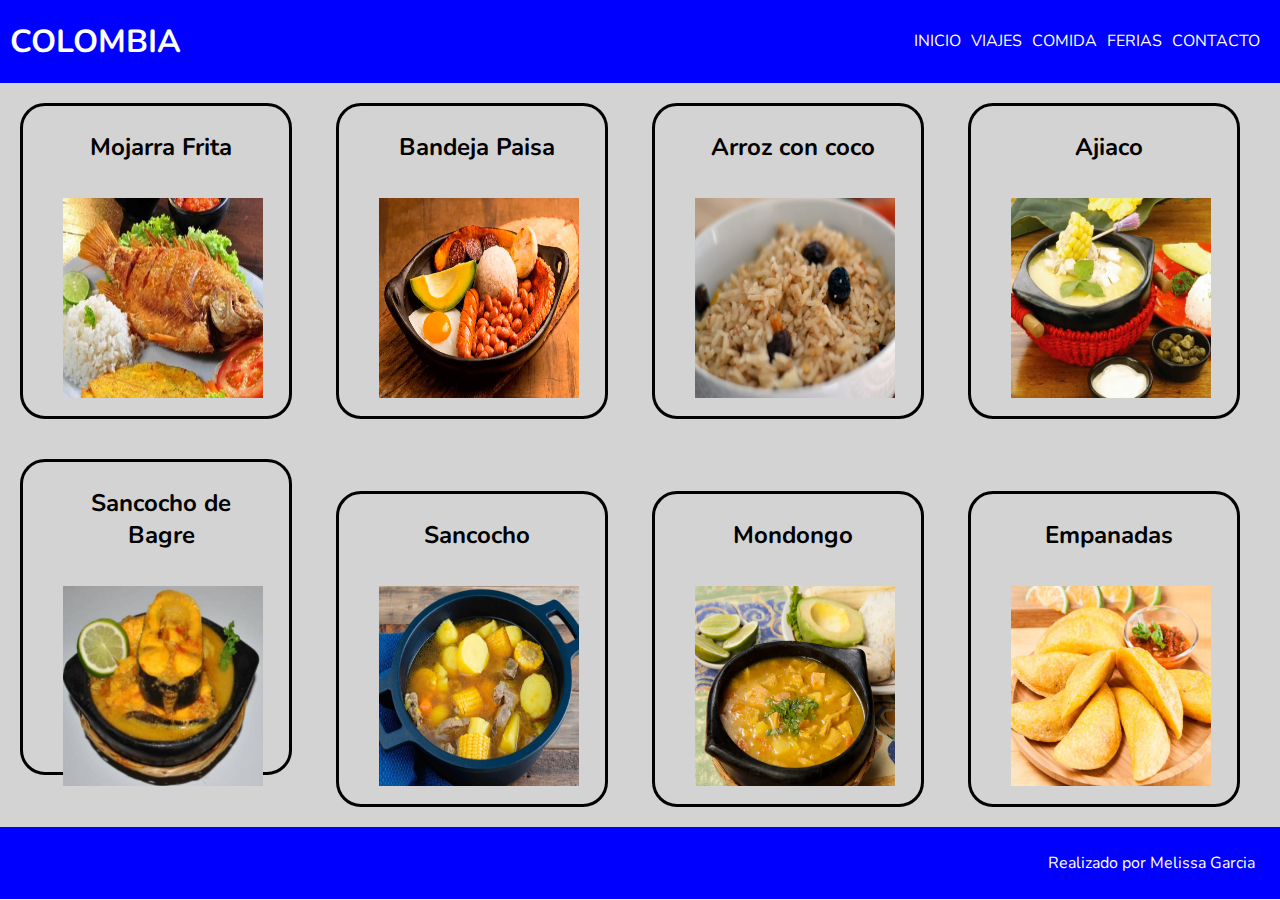
==== html/comida.html @ 65971d8f "Primera Entrega" ====
<!DOCTYPE html>
<html lang="en">
  <head>
    <title>Colombia</title>
    <link rel="stylesheet" href="../style.css" />
    <link rel="preconnect" href="https://fonts.googleapis.com" />
    <link rel="preconnect" href="https://fonts.gstatic.com" crossorigin />
    <link
      href="https://fonts.googleapis.com/css2?family=Nunito:wght@300&display=swap"
      rel="stylesheet"/>
  </head>
  <body>
    <header>
      <h1 class="titulo">COLOMBIA</h1>

      <nav class="navegador">
        <ul>
          <li><a href="../index.html">Inicio</a></li>
          <li><a href="viajes.html">Viajes</a></li>
          <li><a href="comida.html">Comida</a></li>
          <li><a href="Ferias.html">Ferias</a></li>
          <li><a href="Contacto.html">Contacto</a></li>
        </ul>
      </nav>
    </header>

    <main class="cards">
      <section class="card">
        <h2 class="card__titulo">Mojarra Frita</h2>
        <img class="card__imagen" src="../img/MojarraFrita.PNG" alt="" />
      </section>

      <section class="card">
        <h2 class="card__titulo">Bandeja Paisa</h2>
        <img class="card__imagen" src="../img/bandejapaisa.png" alt="" />
      </section>

      <section class="card">
        <h2 class="card__titulo">Arroz con coco</h2>
        <img class="card__imagen" src="../img/Arrozconcoco.PNG" alt="" />
      </section>

      <section class="card">
        <h2 class="card__titulo">Ajiaco</h2>
        <img class="card__imagen" src="../img/Ajiaco.PNG" alt="" />
      </section>

      <section class="card">
        <h2 class="card__titulo">Sancocho de Bagre</h2>
        <img class="card__imagen" src="../img/SancochodeBagre.PNG" alt="" />
      </section>

      <section class="card">
        <h2 class="card__titulo">Sancocho</h2>
        <img class="card__imagen" src="../img/Sancocho.PNG" alt="" />
      </section>

      <section class="card">
        <h2 class="card__titulo">Mondongo</h2>
        <img class="card__imagen" src="../img/Mondongo.PNG" alt="" />
      </section>

      <section class="card">
        <h2 class="card__titulo">Empanadas</h2>
        <img class="card__imagen" src="../img/Empanadas.PNG" alt="" />
      </section>

    </main>

    <footer class="piedepag">
      <p>Realizado por Melissa Garcia</p>
    </footer>
  </body>
</html>
---- style.css ----
* {
  padding: 0;
  margin: 0;
}

html {
  font-family: "Nunito", sans-serif;
}

header {
  color: white;
  background-color: blue;
  padding: 20px 10px 20px 10px;
}

header a {
  color: white;
  text-decoration: none;
  text-transform: uppercase;
  font-size: 16px;
}

header a:hover,
.card:hover {
  box-shadow: 5px 5px 5px black;
}

.titulo,
ul {
  display: inline;
}

.navegador {
  float: right;
  margin-top: 10px;
}

li {
  float: left;
  list-style: none;
  text-align: center;
  margin-right: 10px;
}

.intro {
  background-image: url(./img/Colombia.PNG);
  background-repeat: no-repeat;
  background-position: center;
  background-color: silver;
  background-size: cover;
  height: 500px;
  position: relative;
}

.intro__box {
  border: black 3px solid;
  text-align: center;
  padding: 20px;
  width: 30%;
  position: absolute;
  top: 30%;
  left: 35%;
  color: black;
  font-weight: bold;
  box-shadow: 5px 5px 5px black;
}

.intro__box p {
  font-size: 18px;
}

.piedepag {
  background-color: blue;
  padding: 25px;
  text-align: right;
  color: white;
}

.cards {
  background-color: lightgray;
}

.card {
  border: 3px black solid;
  width: 20%;
  height: 300px;
  display: inline-block;
  margin: 20px;
  padding: 5px;
  border-radius: 25px;
}

.card__imagen {
  width: 200px;
  height: 200px;
  margin: 35px;
}

.card__titulo {
  margin: 20px 20px 0px 30px;
  text-align: center;
}

#frame__videoferias {
  background-color: lightgrey;
}

#videoferias {
  width: 560px;
  height: 315px;
  margin: 0 auto;
  display: -webkit-box;
  padding: 20px;
}

#contacto {
  background-color: lightgray;
}

#formulario {
  background-color: gray;
  border: 3px solid black;
  border-radius: 10px;
  display: inline-block;
  margin: 50px;
  margin-left: 150px;
  padding: 50px;
}

#map {
  float: right;
  margin: 61px;
  margin-right: 100px;
}
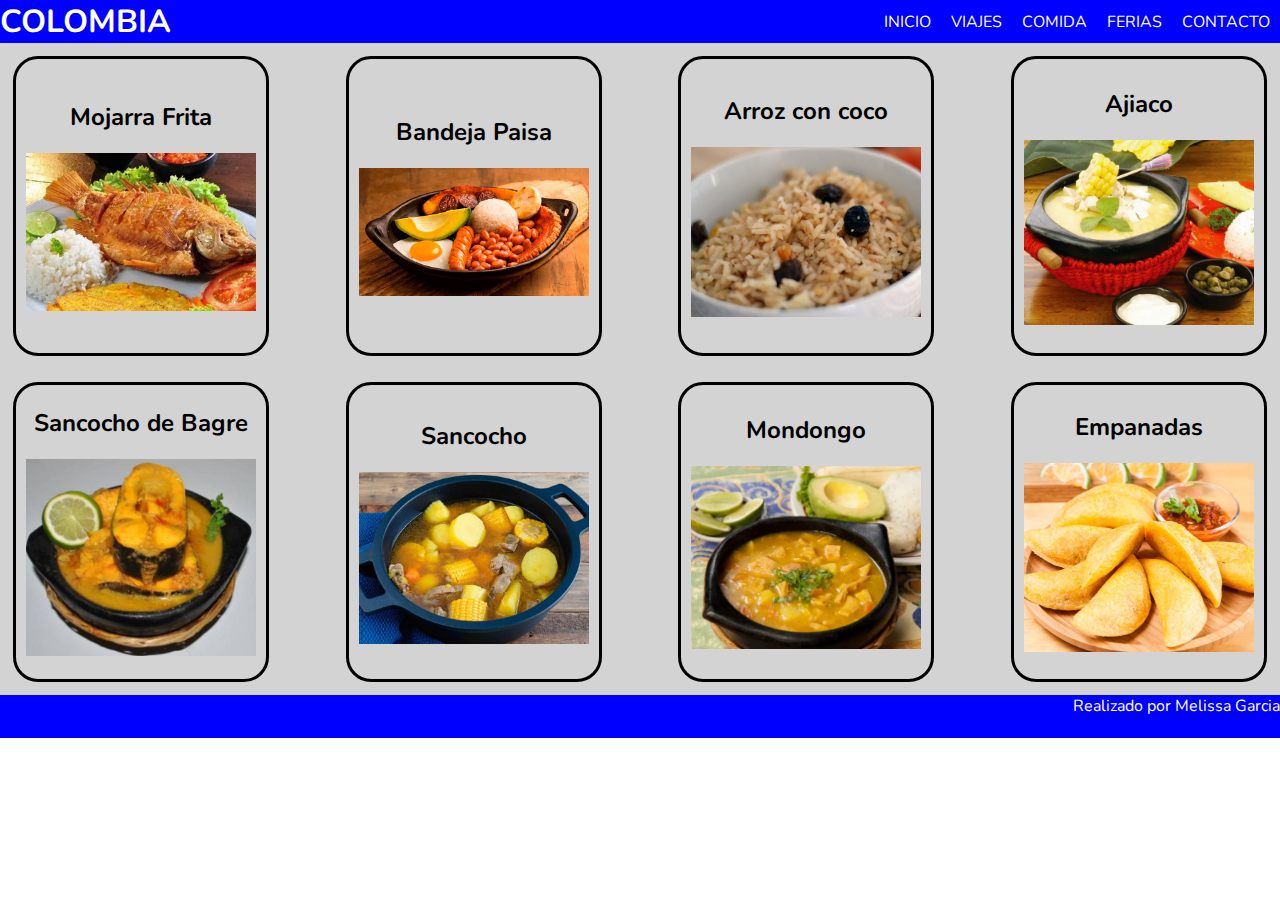
==== commit c558912c: "Flex-Grid-Responsive" ====
--- a/html/comida.html
+++ b/html/comida.html
@@ -10,6 +10,7 @@
       rel="stylesheet"/>
   </head>
   <body>
+    <div class="container__card">
     <header>
       <h1 class="titulo">COLOMBIA</h1>
 
@@ -70,5 +71,6 @@
     <footer class="piedepag">
       <p>Realizado por Melissa Garcia</p>
     </footer>
+    <div class="container__card">
   </body>
 </html>
--- a/style.css
+++ b/style.css
@@ -1,16 +1,80 @@
 * {
   padding: 0;
   margin: 0;
+  box-sizing: border-box;
 }
 
 html {
   font-family: "Nunito", sans-serif;
+}
+
+.container {
+  display: grid;
+  grid-template-rows: 1fr 15fr 1fr;
+  grid-template-areas: 
+  "header"
+  "intro"
+  "footer";
+}
+
+.container__card {
+  display: grid;
+  grid-template-rows: 1fr 15fr 1fr;
+  grid-template-areas: 
+  "header"
+  "cards"
+  "footer";
+}
+
+.container__card__video {
+  display: grid;
+  grid-template-rows: 1fr 10fr 15fr 1fr;
+  grid-template-areas: 
+  "header"
+  "video"
+  "cards"
+  "footer";
+}
+
+.container__contacto {
+  display: grid;
+  grid-template-rows: 1fr 5fr 1fr;
+    grid-template-areas: 
+  "header"
+  "contacto"
+  "footer";
+}
+
+header {
+ grid-area: header;
+ display: flex;
+ justify-content: space-between;
+ align-items: center;
+}
+.titulo {
+  grid-area: titulo;
+}
+.navegador {
+  grid-area: navegador;
+}
+.intro {
+  grid-area: intro;
+}
+
+.cards {
+  grid-area: cards;
+  display: flex;
+  flex-flow: row wrap;
+  justify-content: space-between;
+  }
+
+.piedepag { 
+  grid-area: footer;
 }
 
 header {
   color: white;
   background-color: blue;
-  padding: 20px 10px 20px 10px;
 }
 
 header a {
@@ -25,21 +89,15 @@
   box-shadow: 5px 5px 5px black;
 }
 
-.titulo,
-ul {
-  display: inline;
-}
-
-.navegador {
-  float: right;
-  margin-top: 10px;
-}
+ ul {
+  display: flex;
+  flex-flow: row wrap;
+  justify-content: flex-end;
+ }
 
 li {
-  float: left;
   list-style: none;
-  text-align: center;
-  margin-right: 10px;
+  margin: 10px;
 }
 
 .intro {
@@ -48,18 +106,16 @@
   background-position: center;
   background-color: silver;
   background-size: cover;
-  height: 500px;
-  position: relative;
-}
+  height: 100%;
+  display: flex;
+  justify-content: center;
+  align-items: center;
+ }
 
 .intro__box {
   border: black 3px solid;
   text-align: center;
-  padding: 20px;
-  width: 30%;
-  position: absolute;
-  top: 30%;
-  left: 35%;
+  width: 40%;
   color: black;
   font-weight: bold;
   box-shadow: 5px 5px 5px black;
@@ -71,9 +127,9 @@
 
 .piedepag {
   background-color: blue;
-  padding: 25px;
   text-align: right;
   color: white;
+  
 }
 
 .cards {
@@ -84,51 +140,138 @@
   border: 3px black solid;
   width: 20%;
   height: 300px;
-  display: inline-block;
-  margin: 20px;
-  padding: 5px;
   border-radius: 25px;
+  display: flex;
+  flex-direction: column;
+  justify-content: center;
+  align-items: center;
+  margin: 1%;
 }
 
 .card__imagen {
-  width: 200px;
-  height: 200px;
-  margin: 35px;
+  width: -webkit-fill-available;
+  margin: 4%;
+ 
 }
 
 .card__titulo {
-  margin: 20px 20px 0px 30px;
+  margin: 10px;
   text-align: center;
-}
+  }
 
 #frame__videoferias {
   background-color: lightgrey;
+  grid-area: video;
+  display: flex;
+  justify-content: center;
+  align-items: center;
 }
 
 #videoferias {
   width: 560px;
   height: 315px;
-  margin: 0 auto;
-  display: -webkit-box;
-  padding: 20px;
-}
+  }
 
 #contacto {
   background-color: lightgray;
+  grid-area: contacto;
+  display: flex;
+  align-items: center;
+  justify-content: space-evenly;
+
 }
 
 #formulario {
   background-color: gray;
   border: 3px solid black;
   border-radius: 10px;
-  display: inline-block;
-  margin: 50px;
-  margin-left: 150px;
-  padding: 50px;
-}
-
-#map {
-  float: right;
-  margin: 61px;
-  margin-right: 100px;
-}
+  margin: 50px 0;
+  padding: 18px;
+ }
+
+ @media (max-width:1100px){
+  
+  #contacto {
+  flex-direction: column;
+  
+  }
+
+}
+
+ @media (max-width:630px){
+  
+  .intro__box {
+    width: 70%;
+  }
+
+  .cards{
+    justify-content: space-evenly;
+  }
+
+  .card {
+    width: 250px;
+}
+
+#videoferias {
+  width: 360px;
+  height: 315px;
+  }
+
+  .container__card__video {
+    grid-template-rows: 1fr 5fr 15fr 1fr;
+
+  }
+
+.mapa{
+  width: 340px;
+  height: 300px;
+}
+
+}
+
+@media (max-width:375px) {
+
+  .container {
+    grid-template-rows: 1fr 5fr 1fr;
+  }
+
+  .cards {
+    justify-content: center;
+    }
+
+  .card {
+    width: 75%;
+}
+
+.card__imagen {
+  width: inherit;
+ 
+}
+
+#videoferias {
+  width: 260px;
+  height: 315px;
+  }
+
+  .container__card__video {
+    grid-template-rows: 1fr 1fr 15fr 1fr;
+
+  }
+
+.piedepag{
+    display: flex;
+    align-items: center;
+    justify-content: center;
+}
+
+.mapa{
+  width: 280px;
+  height: 300px;
+}
+
+}
+
+
+
+
+
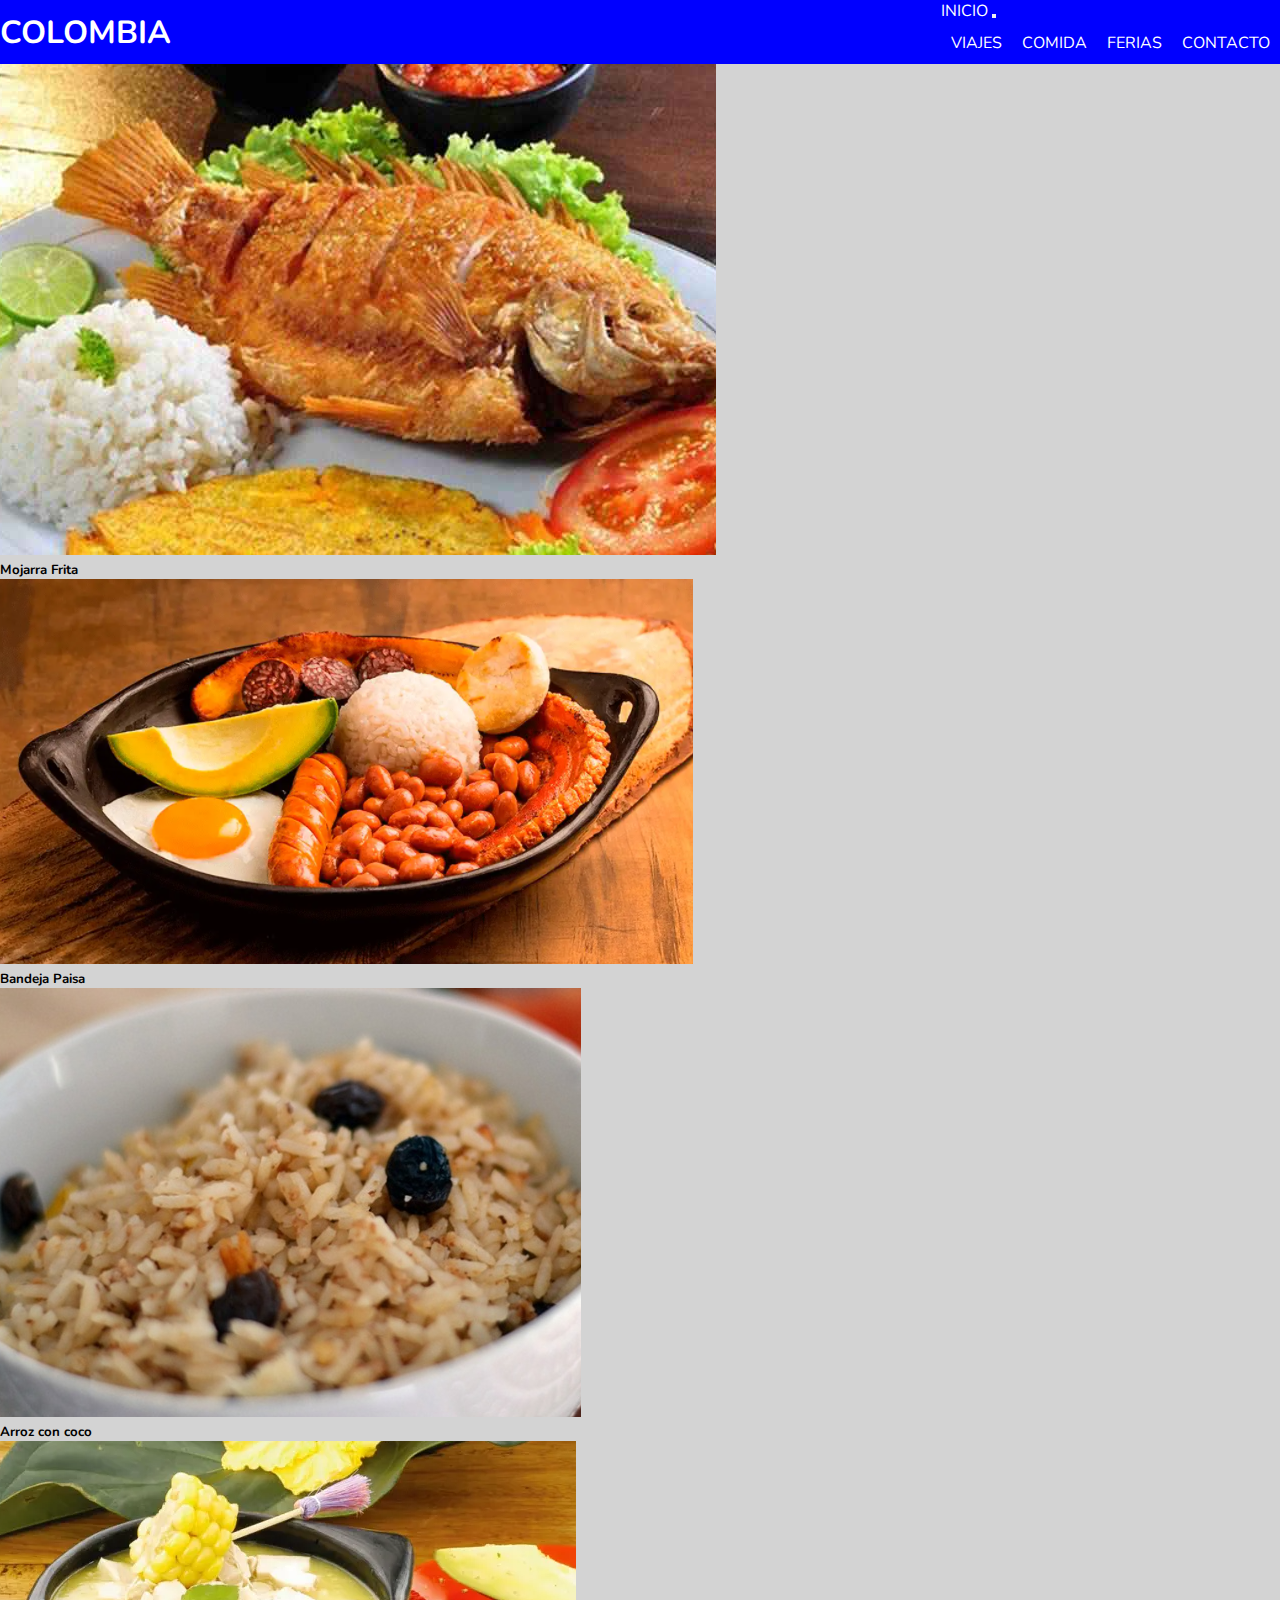
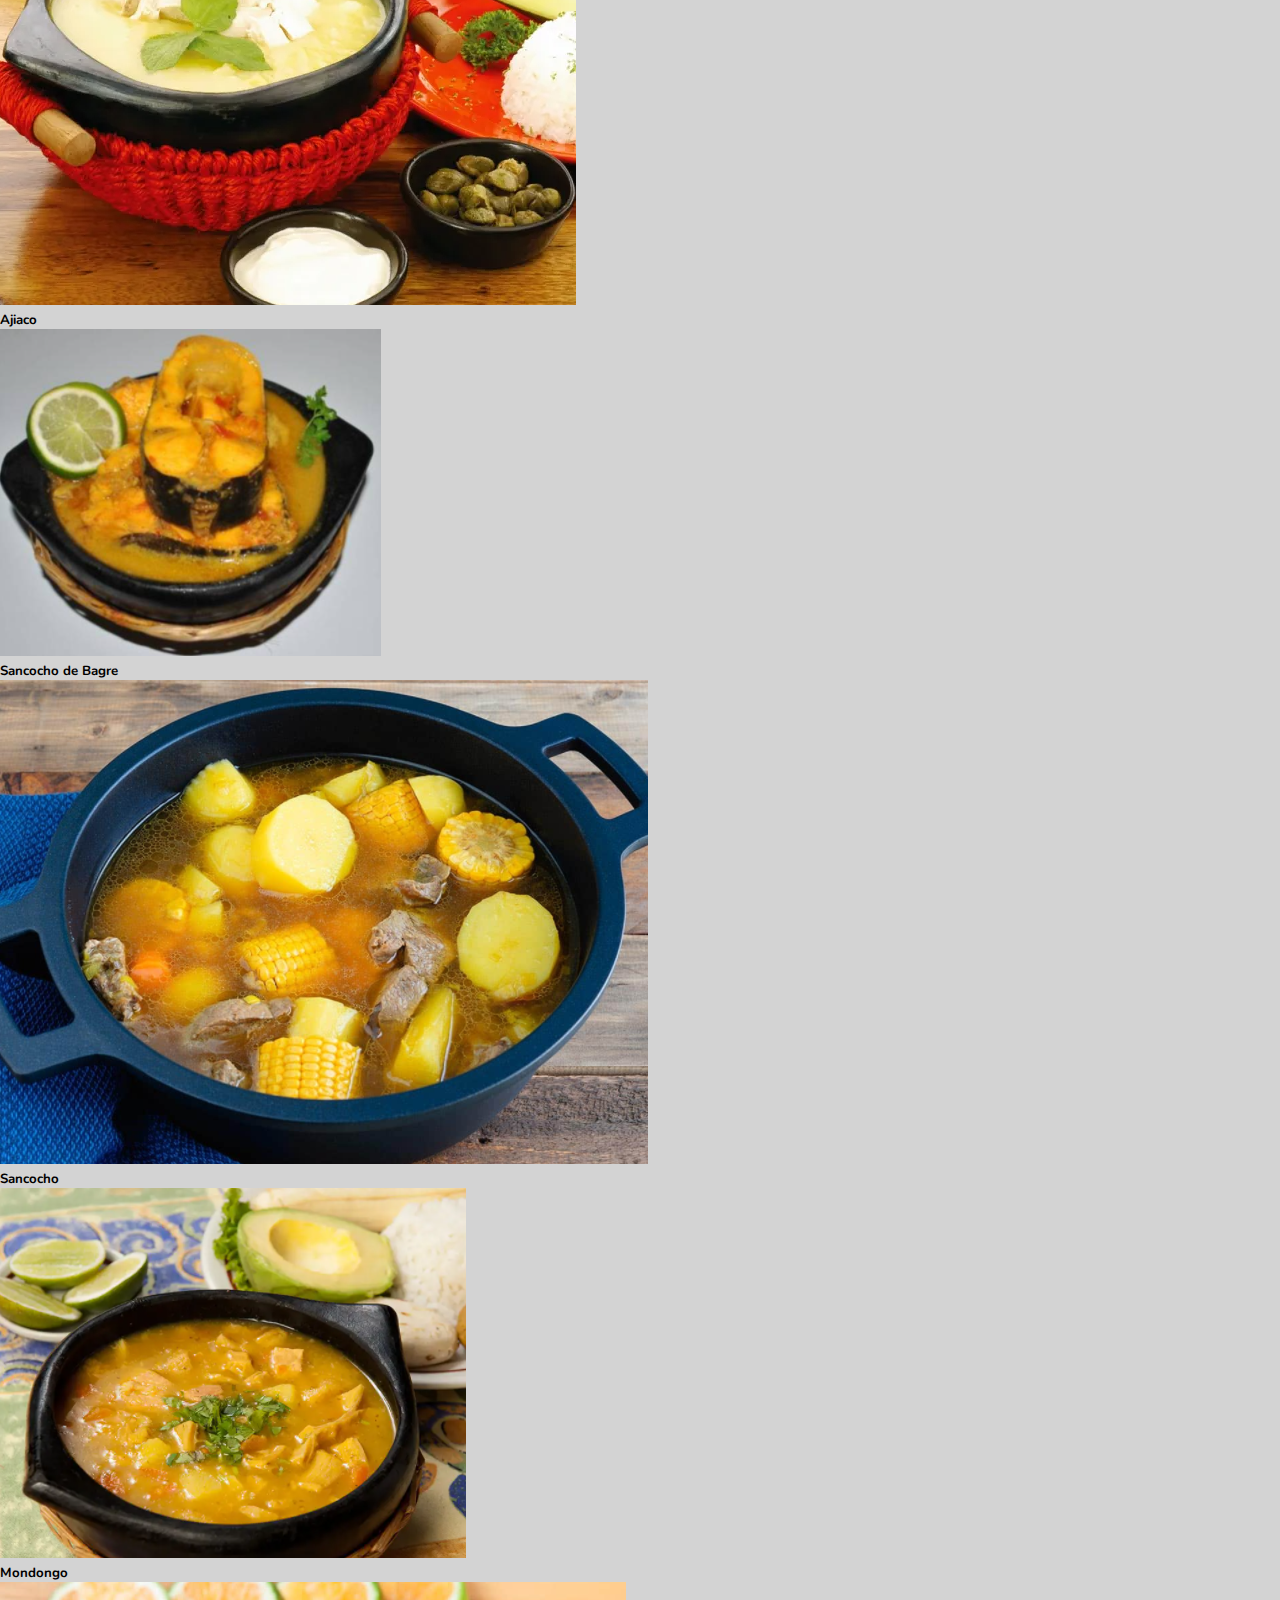
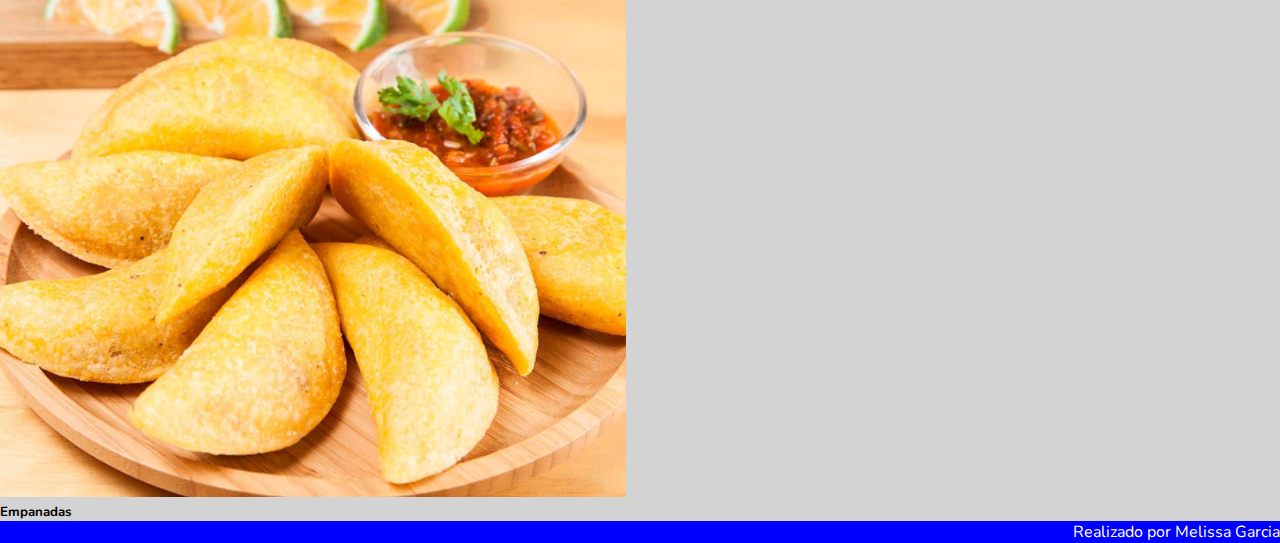
==== commit 8470b61d: "Bootstrap" ====
--- a/html/comida.html
+++ b/html/comida.html
@@ -8,13 +8,14 @@
     <link
       href="https://fonts.googleapis.com/css2?family=Nunito:wght@300&display=swap"
       rel="stylesheet"/>
+      <link href="https://cdn.jsdelivr.net/npm/bootstrap@5.1.3/dist/css/bootstrap.min.css" rel="stylesheet" integrity="sha384-1BmE4kWBq78iYhFldvKuhfTAU6auU8tT94WrHftjDbrCEXSU1oBoqyl2QvZ6jIW3" crossorigin="anonymous">
   </head>
   <body>
     <div class="container__card">
     <header>
-      <h1 class="titulo">COLOMBIA</h1>
+      <h1 class="titulo focus-in-expand">COLOMBIA</h1>
 
-      <nav class="navegador">
+      <!-- <nav class="navegador">
         <ul>
           <li><a href="../index.html">Inicio</a></li>
           <li><a href="viajes.html">Viajes</a></li>
@@ -22,55 +23,157 @@
           <li><a href="Ferias.html">Ferias</a></li>
           <li><a href="Contacto.html">Contacto</a></li>
         </ul>
-      </nav>
+      </nav> -->
+
+      <!-- Inicia Bootstrap NAV -->
+ 
+<nav class="navbar navbar-expand-lg navbar-dark" style="background-color: blue;">
+  <div class="container-fluid">
+    <a class="navbar-brand" href="../index.html">Inicio</a>
+    <button class="navbar-toggler" type="button" data-bs-toggle="collapse" data-bs-target="#navbarSupportedContent" aria-controls="navbarSupportedContent" aria-expanded="false" aria-label="Toggle navigation">
+      <span class="navbar-toggler-icon"></span>
+    </button>
+    <div class="collapse navbar-collapse" id="navbarSupportedContent">
+      <ul class="navbar-nav me-auto mb-2 mb-lg-0">
+        <li class="nav-item">
+          <a class="nav-link active" aria-current="page" href="viajes.html">Viajes</a>
+        </li>
+        <li class="nav-item">
+          <a class="nav-link active" href="comida.html">Comida</a>
+        </li>
+        <li class="nav-item">
+          <a class="nav-link active" href="Ferias.html">Ferias</a>
+        </li>
+        <li class="nav-item">
+          <a class="nav-link active" href="Contacto.html">Contacto</a>
+        </li>                
+    </div>
+  </div>
+</nav>      
+
+
+<!-- Finaliza Bootstrap NAV -->
     </header>
 
     <main class="cards">
-      <section class="card">
+      <!-- <section class="cardmg">
         <h2 class="card__titulo">Mojarra Frita</h2>
         <img class="card__imagen" src="../img/MojarraFrita.PNG" alt="" />
       </section>
 
-      <section class="card">
+      <section class="cardmg">
         <h2 class="card__titulo">Bandeja Paisa</h2>
         <img class="card__imagen" src="../img/bandejapaisa.png" alt="" />
       </section>
 
-      <section class="card">
+      <section class="cardmg">
         <h2 class="card__titulo">Arroz con coco</h2>
         <img class="card__imagen" src="../img/Arrozconcoco.PNG" alt="" />
       </section>
 
-      <section class="card">
+      <section class="cardmg">
         <h2 class="card__titulo">Ajiaco</h2>
         <img class="card__imagen" src="../img/Ajiaco.PNG" alt="" />
       </section>
 
-      <section class="card">
+      <section class="cardmg">
         <h2 class="card__titulo">Sancocho de Bagre</h2>
         <img class="card__imagen" src="../img/SancochodeBagre.PNG" alt="" />
       </section>
 
-      <section class="card">
+      <section class="cardmg">
         <h2 class="card__titulo">Sancocho</h2>
         <img class="card__imagen" src="../img/Sancocho.PNG" alt="" />
       </section>
 
-      <section class="card">
+      <section class="cardmg">
         <h2 class="card__titulo">Mondongo</h2>
         <img class="card__imagen" src="../img/Mondongo.PNG" alt="" />
       </section>
 
-      <section class="card">
+      <section class="cardmg">
         <h2 class="card__titulo">Empanadas</h2>
         <img class="card__imagen" src="../img/Empanadas.PNG" alt="" />
-      </section>
+      </section> -->
 
+
+
+      <!-- Inicia cards con Bootstrap -->
+
+ <div class="row row-cols-1 row-cols-md-4 g-4">
+  <div class="col">
+    <div class="card h-100">
+      <img src="../img/MojarraFrita.PNG" class="card-img-top" alt="...">
+      <div class="card-body">
+        <h5 class="card-title">Mojarra Frita</h5>       
+      </div>
+    </div>
+  </div>
+  <div class="col">
+    <div class="card h-100">
+      <img src="../img/bandejapaisa.png" class="card-img-top" alt="...">
+      <div class="card-body">
+        <h5 class="card-title">Bandeja Paisa</h5>        
+      </div>
+    </div>
+  </div>
+  <div class="col">
+    <div class="card h-100">
+      <img src="../img/Arrozconcoco.PNG" class="card-img-top" alt="...">
+      <div class="card-body">
+        <h5 class="card-title">Arroz con coco</h5>        
+      </div>
+    </div>
+  </div>
+  <div class="col">
+    <div class="card h-100">
+      <img src="../img/Ajiaco.PNG" class="card-img-top" alt="...">
+      <div class="card-body">
+        <h5 class="card-title">Ajiaco</h5>        
+      </div>
+    </div>
+  </div>
+  <div class="col">
+    <div class="card h-100">
+      <img src="../img/SancochodeBagre.PNG" class="card-img-top" alt="...">
+      <div class="card-body">
+        <h5 class="card-title">Sancocho de Bagre</h5>       
+      </div>
+    </div>
+  </div>
+  <div class="col">
+    <div class="card h-100">
+      <img src="../img/Sancocho.PNG" class="card-img-top" alt="...">
+      <div class="card-body">
+        <h5 class="card-title">Sancocho</h5>        
+      </div>
+    </div>
+  </div>
+  <div class="col">
+    <div class="card h-100">
+      <img src="../img/Mondongo.PNG" class="card-img-top" alt="...">
+      <div class="card-body">
+        <h5 class="card-title">Mondongo</h5>        
+      </div>
+    </div>
+  </div>
+  <div class="col">
+    <div class="card h-100">
+      <img src="../img/Empanadas.PNG" class="card-img-top" alt="...">
+      <div class="card-body">
+        <h5 class="card-title">Empanadas</h5>        
+      </div>
+    </div>
+  </div>
+</div>
+<!-- Fin cards con Bootstrap -->
     </main>
 
     <footer class="piedepag">
       <p>Realizado por Melissa Garcia</p>
     </footer>
     <div class="container__card">
+      <script src="https://cdn.jsdelivr.net/npm/@popperjs/core@2.10.2/dist/umd/popper.min.js" integrity="sha384-7+zCNj/IqJ95wo16oMtfsKbZ9ccEh31eOz1HGyDuCQ6wgnyJNSYdrPa03rtR1zdB" crossorigin="anonymous"></script>
+      <script src="https://cdn.jsdelivr.net/npm/bootstrap@5.1.3/dist/js/bootstrap.min.js" integrity="sha384-QJHtvGhmr9XOIpI6YVutG+2QOK9T+ZnN4kzFN1RtK3zEFEIsxhlmWl5/YESvpZ13" crossorigin="anonymous"></script>
   </body>
 </html>
--- a/style.css
+++ b/style.css
@@ -8,37 +8,37 @@
   font-family: "Nunito", sans-serif;
 }
 
-.container {
+.containerMG {
   display: grid;
-  grid-template-rows: 1fr 15fr 1fr;
+  grid-template-rows: 1fr 6.5fr 1fr;
   grid-template-areas: 
   "header"
   "intro"
   "footer";
 }
 
-.container__card {
+/* .container__card {
   display: grid;
-  grid-template-rows: 1fr 15fr 1fr;
+  grid-template-rows: 1fr 6.5fr 1fr;
   grid-template-areas: 
   "header"
   "cards"
-  "footer";
-}
-
-.container__card__video {
+  "footer"; 
+}*/
+
+/* .container__card__video {
   display: grid;
-  grid-template-rows: 1fr 10fr 15fr 1fr;
+  grid-template-rows: 1fr 4fr 6.5fr 1fr;
   grid-template-areas: 
   "header"
   "video"
   "cards"
-  "footer";
-}
+  "footer"; 
+}*/
 
 .container__contacto {
   display: grid;
-  grid-template-rows: 1fr 5fr 1fr;
+  grid-template-rows: 1fr 6.5 1fr;
     grid-template-areas: 
   "header"
   "contacto"
@@ -51,15 +51,6 @@
  justify-content: space-between;
  align-items: center;
 }
-.titulo {
-  grid-area: titulo;
-}
-.navegador {
-  grid-area: navegador;
-}
-.intro {
-  grid-area: intro;
-}
 
 .cards {
   grid-area: cards;
@@ -84,9 +75,11 @@
   font-size: 16px;
 }
 
-header a:hover,
-.card:hover {
+header a:hover, .cardmg:hover {
   box-shadow: 5px 5px 5px black;
+  transform: scale(1.05);
+  cursor: pointer;
+  
 }
 
  ul {
@@ -136,7 +129,7 @@
   background-color: lightgray;
 }
 
-.card {
+.cardmg {
   border: 3px black solid;
   width: 20%;
   height: 300px;
@@ -208,7 +201,7 @@
     justify-content: space-evenly;
   }
 
-  .card {
+  .cardmg {
     width: 250px;
 }
 
@@ -227,11 +220,15 @@
   height: 300px;
 }
 
+.container__contacto {
+  grid-template-rows: 1fr 5fr 1fr;
+}
+
 }
 
 @media (max-width:375px) {
 
-  .container {
+  .containerMG {
     grid-template-rows: 1fr 5fr 1fr;
   }
 
@@ -239,7 +236,7 @@
     justify-content: center;
     }
 
-  .card {
+  .cardmg {
     width: 75%;
 }
 
@@ -269,9 +266,104 @@
   height: 300px;
 }
 
-}
-
-
-
-
-
+.container__contacto {
+  grid-template-rows: 1fr 5fr 1fr;
+}
+
+
+}
+
+.rotate-scale-up {
+	-webkit-animation: rotate-scale-up 2s linear both;
+	        animation: rotate-scale-up 2s linear both;
+}
+
+/* ----------------------------------------------
+ * Generated by Animista on 2022-4-15 20:45:39
+ * Licensed under FreeBSD License.
+ * See http://animista.net/license for more info. 
+ * w: http://animista.net, t: @cssanimista
+ * ---------------------------------------------- */
+
+/**
+ * ----------------------------------------
+ * animation rotate-scale-up
+ * ----------------------------------------
+ */
+ @-webkit-keyframes rotate-scale-up {
+  0% {
+    -webkit-transform: scale(1) rotateZ(0);
+            transform: scale(1) rotateZ(0);
+  }
+  50% {
+    -webkit-transform: scale(1.5) rotateZ(180deg);
+            transform: scale(1.5) rotateZ(180deg);
+  }
+  100% {
+    -webkit-transform: scale(1) rotateZ(360deg);
+            transform: scale(1) rotateZ(360deg);
+  }
+}
+@keyframes rotate-scale-up {
+  0% {
+    -webkit-transform: scale(1) rotateZ(0);
+            transform: scale(1) rotateZ(0);
+  }
+  50% {
+    -webkit-transform: scale(1.5) rotateZ(180deg);
+            transform: scale(1.5) rotateZ(180deg);
+  }
+  100% {
+    -webkit-transform: scale(1) rotateZ(360deg);
+            transform: scale(1) rotateZ(360deg);
+  }
+}
+
+.focus-in-expand {
+	-webkit-animation: focus-in-expand 0.8s cubic-bezier(0.250, 0.460, 0.450, 0.940) both;
+	        animation: focus-in-expand 0.8s cubic-bezier(0.250, 0.460, 0.450, 0.940) both;
+}
+
+/* ----------------------------------------------
+ * Generated by Animista on 2022-4-15 20:53:50
+ * Licensed under FreeBSD License.
+ * See http://animista.net/license for more info. 
+ * w: http://animista.net, t: @cssanimista
+ * ---------------------------------------------- */
+
+/**
+ * ----------------------------------------
+ * animation focus-in-expand
+ * ----------------------------------------
+ */
+ @-webkit-keyframes focus-in-expand {
+  0% {
+    letter-spacing: -0.5em;
+    -webkit-filter: blur(12px);
+            filter: blur(12px);
+    opacity: 0;
+  }
+  100% {
+    -webkit-filter: blur(0px);
+            filter: blur(0px);
+    opacity: 1;
+  }
+}
+@keyframes focus-in-expand {
+  0% {
+    letter-spacing: -0.5em;
+    -webkit-filter: blur(12px);
+            filter: blur(12px);
+    opacity: 0;
+  }
+  100% {
+    -webkit-filter: blur(0px);
+            filter: blur(0px);
+    opacity: 1;
+  }
+}
+
+
+
+
+
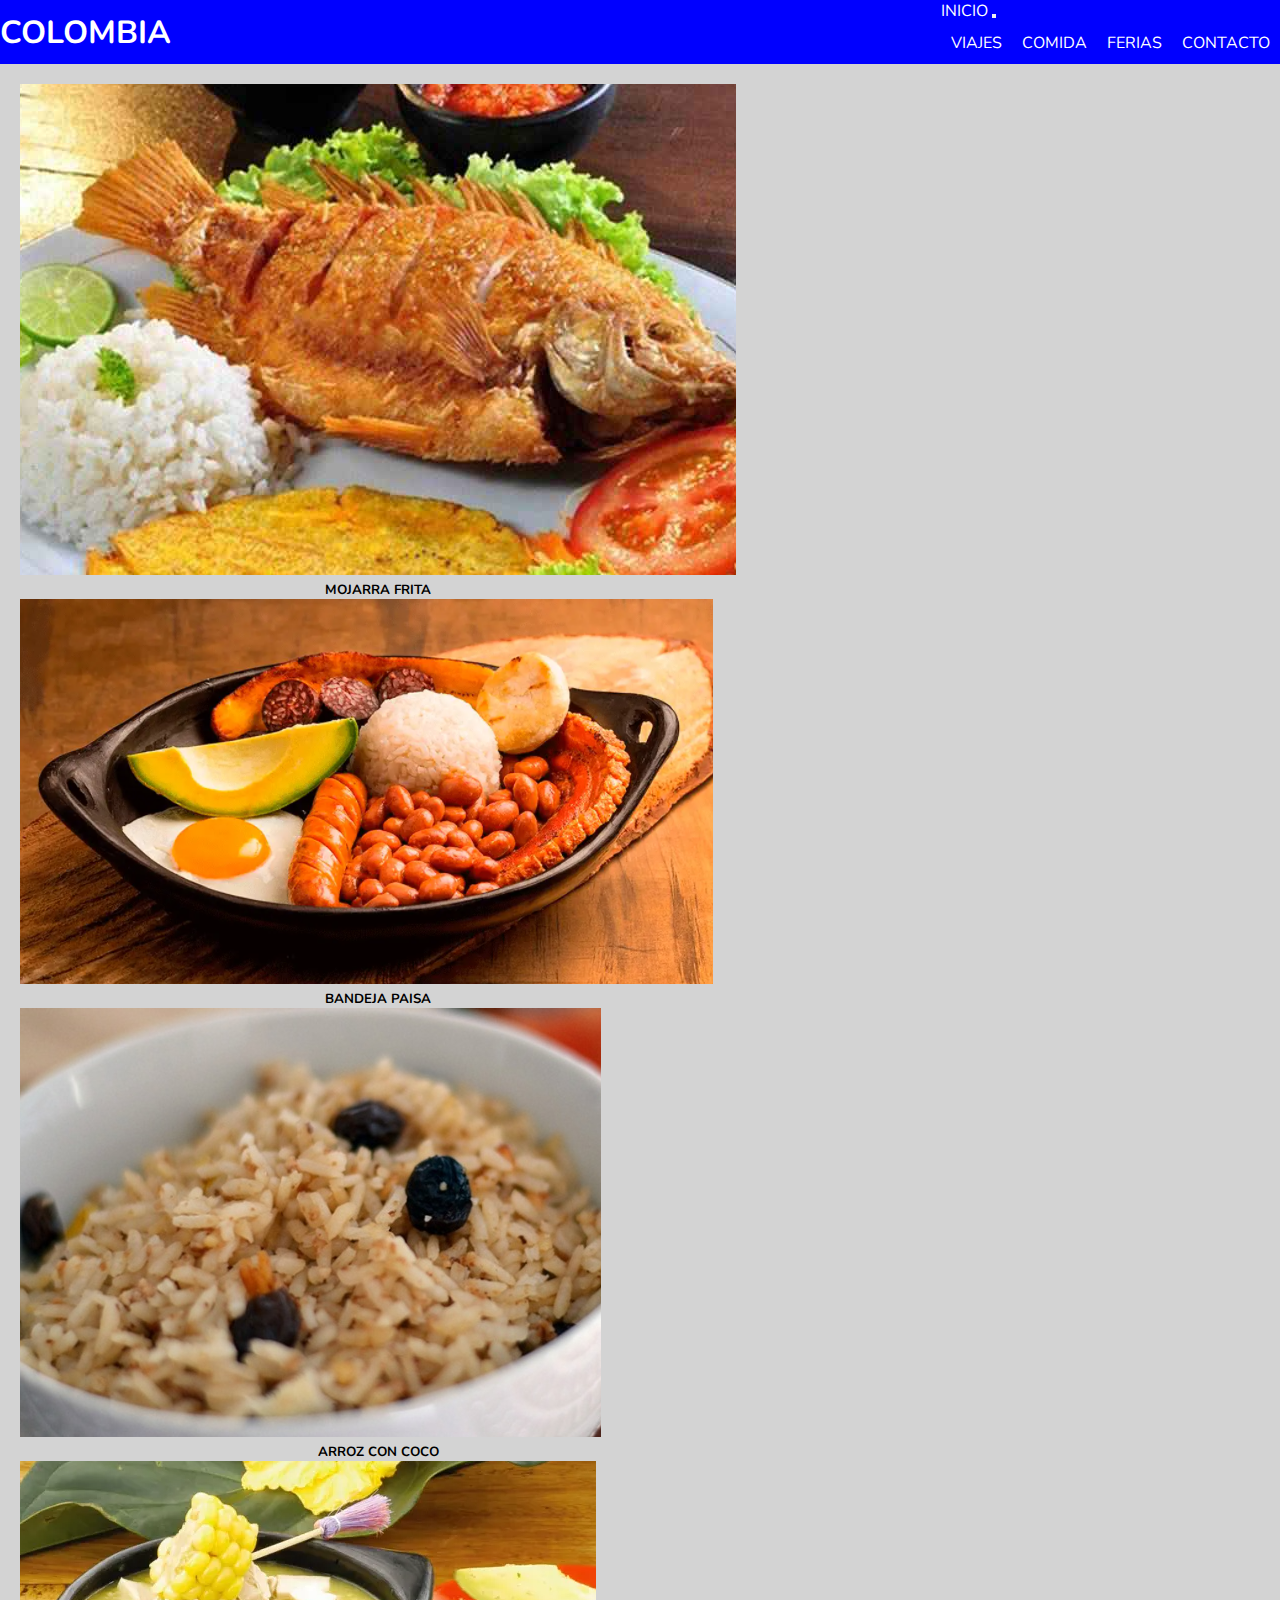
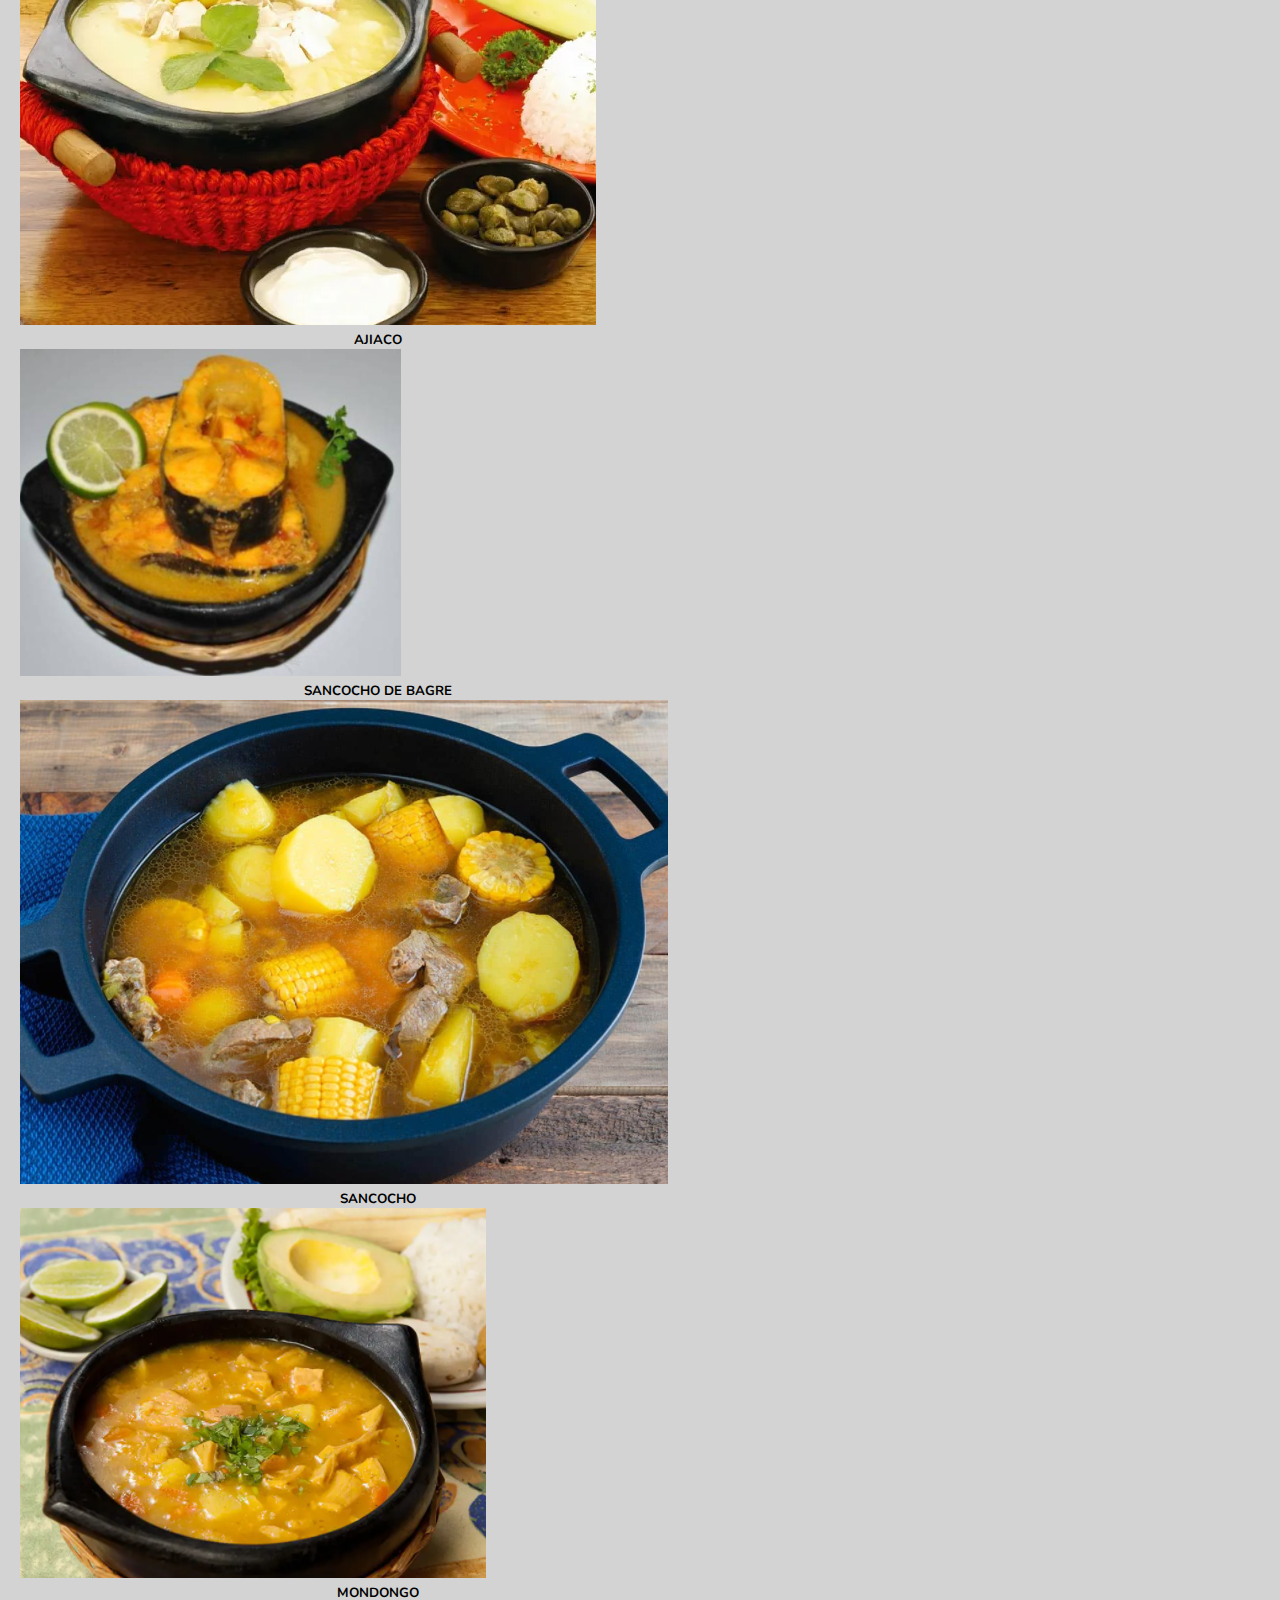
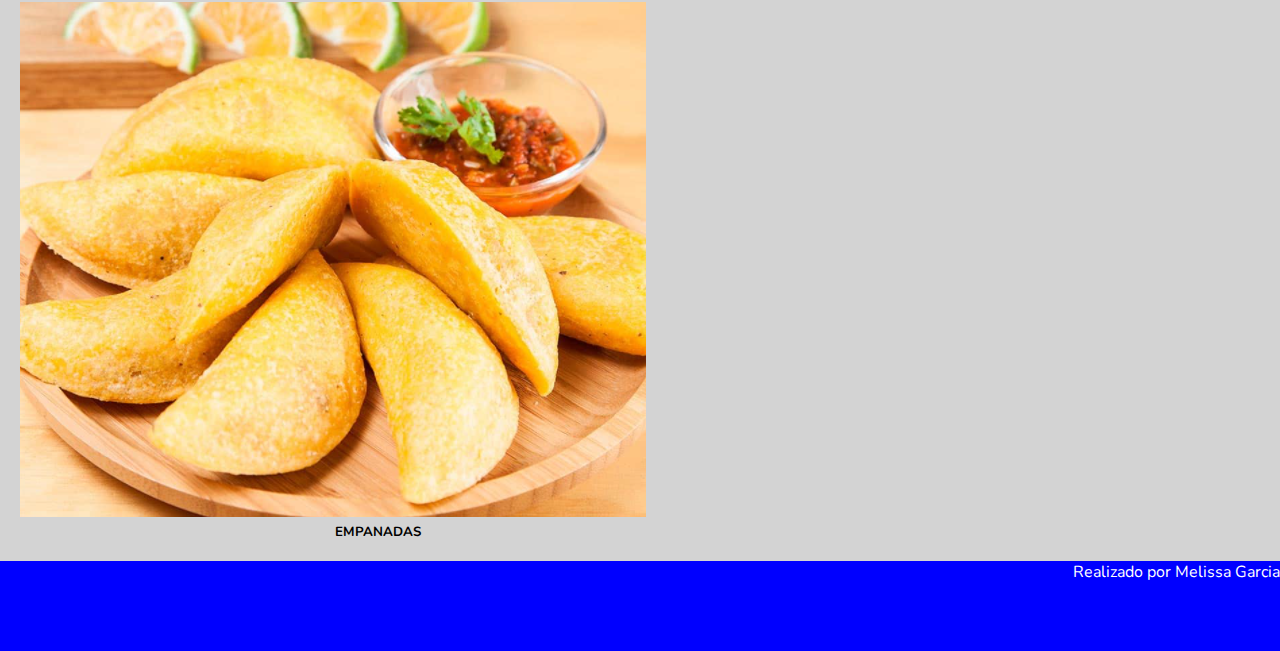
==== commit 582a22dd: "Segunda Entrega" ====
--- a/html/comida.html
+++ b/html/comida.html
@@ -15,158 +15,107 @@
     <header>
       <h1 class="titulo focus-in-expand">COLOMBIA</h1>
 
-      <!-- <nav class="navegador">
-        <ul>
-          <li><a href="../index.html">Inicio</a></li>
-          <li><a href="viajes.html">Viajes</a></li>
-          <li><a href="comida.html">Comida</a></li>
-          <li><a href="Ferias.html">Ferias</a></li>
-          <li><a href="Contacto.html">Contacto</a></li>
-        </ul>
-      </nav> -->
 
       <!-- Inicia Bootstrap NAV -->
  
-<nav class="navbar navbar-expand-lg navbar-dark" style="background-color: blue;">
-  <div class="container-fluid">
-    <a class="navbar-brand" href="../index.html">Inicio</a>
-    <button class="navbar-toggler" type="button" data-bs-toggle="collapse" data-bs-target="#navbarSupportedContent" aria-controls="navbarSupportedContent" aria-expanded="false" aria-label="Toggle navigation">
-      <span class="navbar-toggler-icon"></span>
-    </button>
-    <div class="collapse navbar-collapse" id="navbarSupportedContent">
-      <ul class="navbar-nav me-auto mb-2 mb-lg-0">
-        <li class="nav-item">
-          <a class="nav-link active" aria-current="page" href="viajes.html">Viajes</a>
-        </li>
-        <li class="nav-item">
-          <a class="nav-link active" href="comida.html">Comida</a>
-        </li>
-        <li class="nav-item">
-          <a class="nav-link active" href="Ferias.html">Ferias</a>
-        </li>
-        <li class="nav-item">
-          <a class="nav-link active" href="Contacto.html">Contacto</a>
-        </li>                
-    </div>
-  </div>
-</nav>      
-
-
-<!-- Finaliza Bootstrap NAV -->
+        <nav class="navbar navbar-expand-lg navbar-dark" style="background-color: blue;">
+          <div class="container-fluid">
+            <a class="navbar-brand" href="../index.html">Inicio</a>
+            <button class="navbar-toggler" type="button" data-bs-toggle="collapse" data-bs-target="#navbarSupportedContent" aria-controls="navbarSupportedContent" aria-expanded="false" aria-label="Toggle navigation">
+              <span class="navbar-toggler-icon"></span>
+            </button>
+            <div class="collapse navbar-collapse" id="navbarSupportedContent">
+              <ul class="navbar-nav me-auto mb-2 mb-lg-0">
+                <li class="nav-item">
+                  <a class="nav-link active" aria-current="page" href="viajes.html">Viajes</a>
+                </li>
+                <li class="nav-item">
+                  <a class="nav-link active" href="comida.html">Comida</a>
+                </li>
+                <li class="nav-item">
+                  <a class="nav-link active" href="Ferias.html">Ferias</a>
+                </li>
+                <li class="nav-item">
+                  <a class="nav-link active" href="Contacto.html">Contacto</a>
+                </li>                
+            </div>
+          </div>
+        </nav>      
+      <!-- Finaliza Bootstrap NAV -->
+    
     </header>
 
     <main class="cards">
-      <!-- <section class="cardmg">
-        <h2 class="card__titulo">Mojarra Frita</h2>
-        <img class="card__imagen" src="../img/MojarraFrita.PNG" alt="" />
-      </section>
-
-      <section class="cardmg">
-        <h2 class="card__titulo">Bandeja Paisa</h2>
-        <img class="card__imagen" src="../img/bandejapaisa.png" alt="" />
-      </section>
-
-      <section class="cardmg">
-        <h2 class="card__titulo">Arroz con coco</h2>
-        <img class="card__imagen" src="../img/Arrozconcoco.PNG" alt="" />
-      </section>
-
-      <section class="cardmg">
-        <h2 class="card__titulo">Ajiaco</h2>
-        <img class="card__imagen" src="../img/Ajiaco.PNG" alt="" />
-      </section>
-
-      <section class="cardmg">
-        <h2 class="card__titulo">Sancocho de Bagre</h2>
-        <img class="card__imagen" src="../img/SancochodeBagre.PNG" alt="" />
-      </section>
-
-      <section class="cardmg">
-        <h2 class="card__titulo">Sancocho</h2>
-        <img class="card__imagen" src="../img/Sancocho.PNG" alt="" />
-      </section>
-
-      <section class="cardmg">
-        <h2 class="card__titulo">Mondongo</h2>
-        <img class="card__imagen" src="../img/Mondongo.PNG" alt="" />
-      </section>
-
-      <section class="cardmg">
-        <h2 class="card__titulo">Empanadas</h2>
-        <img class="card__imagen" src="../img/Empanadas.PNG" alt="" />
-      </section> -->
-
-
 
       <!-- Inicia cards con Bootstrap -->
 
- <div class="row row-cols-1 row-cols-md-4 g-4">
-  <div class="col">
-    <div class="card h-100">
-      <img src="../img/MojarraFrita.PNG" class="card-img-top" alt="...">
-      <div class="card-body">
-        <h5 class="card-title">Mojarra Frita</h5>       
-      </div>
-    </div>
-  </div>
-  <div class="col">
-    <div class="card h-100">
-      <img src="../img/bandejapaisa.png" class="card-img-top" alt="...">
-      <div class="card-body">
-        <h5 class="card-title">Bandeja Paisa</h5>        
-      </div>
-    </div>
-  </div>
-  <div class="col">
-    <div class="card h-100">
-      <img src="../img/Arrozconcoco.PNG" class="card-img-top" alt="...">
-      <div class="card-body">
-        <h5 class="card-title">Arroz con coco</h5>        
-      </div>
-    </div>
-  </div>
-  <div class="col">
-    <div class="card h-100">
-      <img src="../img/Ajiaco.PNG" class="card-img-top" alt="...">
-      <div class="card-body">
-        <h5 class="card-title">Ajiaco</h5>        
-      </div>
-    </div>
-  </div>
-  <div class="col">
-    <div class="card h-100">
-      <img src="../img/SancochodeBagre.PNG" class="card-img-top" alt="...">
-      <div class="card-body">
-        <h5 class="card-title">Sancocho de Bagre</h5>       
-      </div>
-    </div>
-  </div>
-  <div class="col">
-    <div class="card h-100">
-      <img src="../img/Sancocho.PNG" class="card-img-top" alt="...">
-      <div class="card-body">
-        <h5 class="card-title">Sancocho</h5>        
-      </div>
-    </div>
-  </div>
-  <div class="col">
-    <div class="card h-100">
-      <img src="../img/Mondongo.PNG" class="card-img-top" alt="...">
-      <div class="card-body">
-        <h5 class="card-title">Mondongo</h5>        
-      </div>
-    </div>
-  </div>
-  <div class="col">
-    <div class="card h-100">
-      <img src="../img/Empanadas.PNG" class="card-img-top" alt="...">
-      <div class="card-body">
-        <h5 class="card-title">Empanadas</h5>        
-      </div>
-    </div>
-  </div>
-</div>
-<!-- Fin cards con Bootstrap -->
+        <div class="row row-cols-1 row-cols-md-4 g-4">
+          <div class="col">
+            <div class="card h-100">
+              <img src="../img/MojarraFrita.PNG" class="card-img-top" alt="...">
+              <div class="card-body">
+                <h5 class="card-title">Mojarra Frita</h5>       
+              </div>
+            </div>
+          </div>
+          <div class="col">
+            <div class="card h-100">
+              <img src="../img/bandejapaisa.png" class="card-img-top" alt="...">
+              <div class="card-body">
+                <h5 class="card-title">Bandeja Paisa</h5>        
+              </div>
+            </div>
+          </div>
+          <div class="col">
+            <div class="card h-100">
+              <img src="../img/Arrozconcoco.PNG" class="card-img-top" alt="...">
+              <div class="card-body">
+                <h5 class="card-title">Arroz con coco</h5>        
+              </div>
+            </div>
+          </div>
+          <div class="col">
+            <div class="card h-100">
+              <img src="../img/Ajiaco.PNG" class="card-img-top" alt="...">
+              <div class="card-body">
+                <h5 class="card-title">Ajiaco</h5>        
+              </div>
+            </div>
+          </div>
+          <div class="col">
+            <div class="card h-100">
+              <img src="../img/SancochodeBagre.PNG" class="card-img-top" alt="...">
+              <div class="card-body">
+                <h5 class="card-title">Sancocho de Bagre</h5>       
+              </div>
+            </div>
+          </div>
+          <div class="col">
+            <div class="card h-100">
+              <img src="../img/Sancocho.PNG" class="card-img-top" alt="...">
+              <div class="card-body">
+                <h5 class="card-title">Sancocho</h5>        
+              </div>
+            </div>
+          </div>
+          <div class="col">
+            <div class="card h-100">
+              <img src="../img/Mondongo.PNG" class="card-img-top" alt="...">
+              <div class="card-body">
+                <h5 class="card-title">Mondongo</h5>        
+              </div>
+            </div>
+          </div>
+          <div class="col">
+            <div class="card h-100">
+              <img src="../img/Empanadas.PNG" class="card-img-top" alt="...">
+              <div class="card-body">
+                <h5 class="card-title">Empanadas</h5>        
+              </div>
+            </div>
+          </div>
+        </div>
+        <!-- Fin cards con Bootstrap -->
     </main>
 
     <footer class="piedepag">
--- a/style.css
+++ b/style.css
@@ -17,24 +17,18 @@
   "footer";
 }
 
-/* .container__card {
-  display: grid;
-  grid-template-rows: 1fr 6.5fr 1fr;
-  grid-template-areas: 
-  "header"
-  "cards"
-  "footer"; 
-}*/
-
-/* .container__card__video {
-  display: grid;
-  grid-template-rows: 1fr 4fr 6.5fr 1fr;
-  grid-template-areas: 
-  "header"
-  "video"
-  "cards"
-  "footer"; 
-}*/
+.card-title {
+  text-align: center;
+  text-transform: uppercase;
+}
+
+.card-img-top {
+  height: -webkit-fill-available;
+}
+
+.g-4 {
+  padding: 20px
+}
 
 .container__contacto {
   display: grid;
@@ -46,7 +40,6 @@
 }
 
 header {
- grid-area: header;
  display: flex;
  justify-content: space-between;
  align-items: center;
@@ -60,7 +53,7 @@
   }
 
 .piedepag { 
-  grid-area: footer;
+  grid-area: footer; 
 }
 
 header {
@@ -75,7 +68,7 @@
   font-size: 16px;
 }
 
-header a:hover, .cardmg:hover {
+header a:hover, .card:hover {
   box-shadow: 5px 5px 5px black;
   transform: scale(1.05);
   cursor: pointer;
@@ -108,7 +101,7 @@
 .intro__box {
   border: black 3px solid;
   text-align: center;
-  width: 40%;
+  width: 33%;
   color: black;
   font-weight: bold;
   box-shadow: 5px 5px 5px black;
@@ -122,35 +115,13 @@
   background-color: blue;
   text-align: right;
   color: white;
-  
+  height: 90px;  
 }
 
 .cards {
   background-color: lightgray;
 }
 
-.cardmg {
-  border: 3px black solid;
-  width: 20%;
-  height: 300px;
-  border-radius: 25px;
-  display: flex;
-  flex-direction: column;
-  justify-content: center;
-  align-items: center;
-  margin: 1%;
-}
-
-.card__imagen {
-  width: -webkit-fill-available;
-  margin: 4%;
- 
-}
-
-.card__titulo {
-  margin: 10px;
-  text-align: center;
-  }
 
 #frame__videoferias {
   background-color: lightgrey;
@@ -163,6 +134,7 @@
 #videoferias {
   width: 560px;
   height: 315px;
+  margin: 20px;
   }
 
 #contacto {
@@ -186,33 +158,24 @@
   
   #contacto {
   flex-direction: column;
-  
-  }
+   }
 
 }
 
  @media (max-width:630px){
   
   .intro__box {
-    width: 70%;
-  }
-
-  .cards{
-    justify-content: space-evenly;
-  }
-
-  .cardmg {
-    width: 250px;
-}
+    width: 38%;
+  }
+
 
 #videoferias {
   width: 360px;
   height: 315px;
   }
 
-  .container__card__video {
-    grid-template-rows: 1fr 5fr 15fr 1fr;
-
+.container__card__video {
+  grid-template-rows: 1fr 5fr 15fr 1fr;
   }
 
 .mapa{
@@ -224,41 +187,36 @@
   grid-template-rows: 1fr 5fr 1fr;
 }
 
+
+.containerMG {
+  grid-template-rows: 1fr 5fr 1fr;
+}
+
 }
 
 @media (max-width:375px) {
 
+  .intro__box {
+    width: 70%;
+  }
   .containerMG {
     grid-template-rows: 1fr 5fr 1fr;
   }
-
-  .cards {
-    justify-content: center;
-    }
-
-  .cardmg {
-    width: 75%;
-}
-
-.card__imagen {
-  width: inherit;
- 
-}
 
 #videoferias {
   width: 260px;
   height: 315px;
   }
 
-  .container__card__video {
-    grid-template-rows: 1fr 1fr 15fr 1fr;
+.container__card__video {
+  grid-template-rows: 1fr 1fr 15fr 1fr;
 
   }
 
 .piedepag{
-    display: flex;
-    align-items: center;
-    justify-content: center;
+  display: flex;
+  align-items: center;
+  justify-content: center;
 }
 
 .mapa{
@@ -272,6 +230,8 @@
 
 
 }
+
+/* INICIO ANIMACIONES */
 
 .rotate-scale-up {
 	-webkit-animation: rotate-scale-up 2s linear both;
@@ -296,8 +256,8 @@
             transform: scale(1) rotateZ(0);
   }
   50% {
-    -webkit-transform: scale(1.5) rotateZ(180deg);
-            transform: scale(1.5) rotateZ(180deg);
+    -webkit-transform: scale(1) rotateZ(180deg);
+            transform: scale(1) rotateZ(180deg);
   }
   100% {
     -webkit-transform: scale(1) rotateZ(360deg);
@@ -310,8 +270,8 @@
             transform: scale(1) rotateZ(0);
   }
   50% {
-    -webkit-transform: scale(1.5) rotateZ(180deg);
-            transform: scale(1.5) rotateZ(180deg);
+    -webkit-transform: scale(1) rotateZ(180deg);
+            transform: scale(1) rotateZ(180deg);
   }
   100% {
     -webkit-transform: scale(1) rotateZ(360deg);
@@ -363,7 +323,7 @@
   }
 }
 
-
-
-
-
+/* FIN ANIMACIONES */
+
+
+
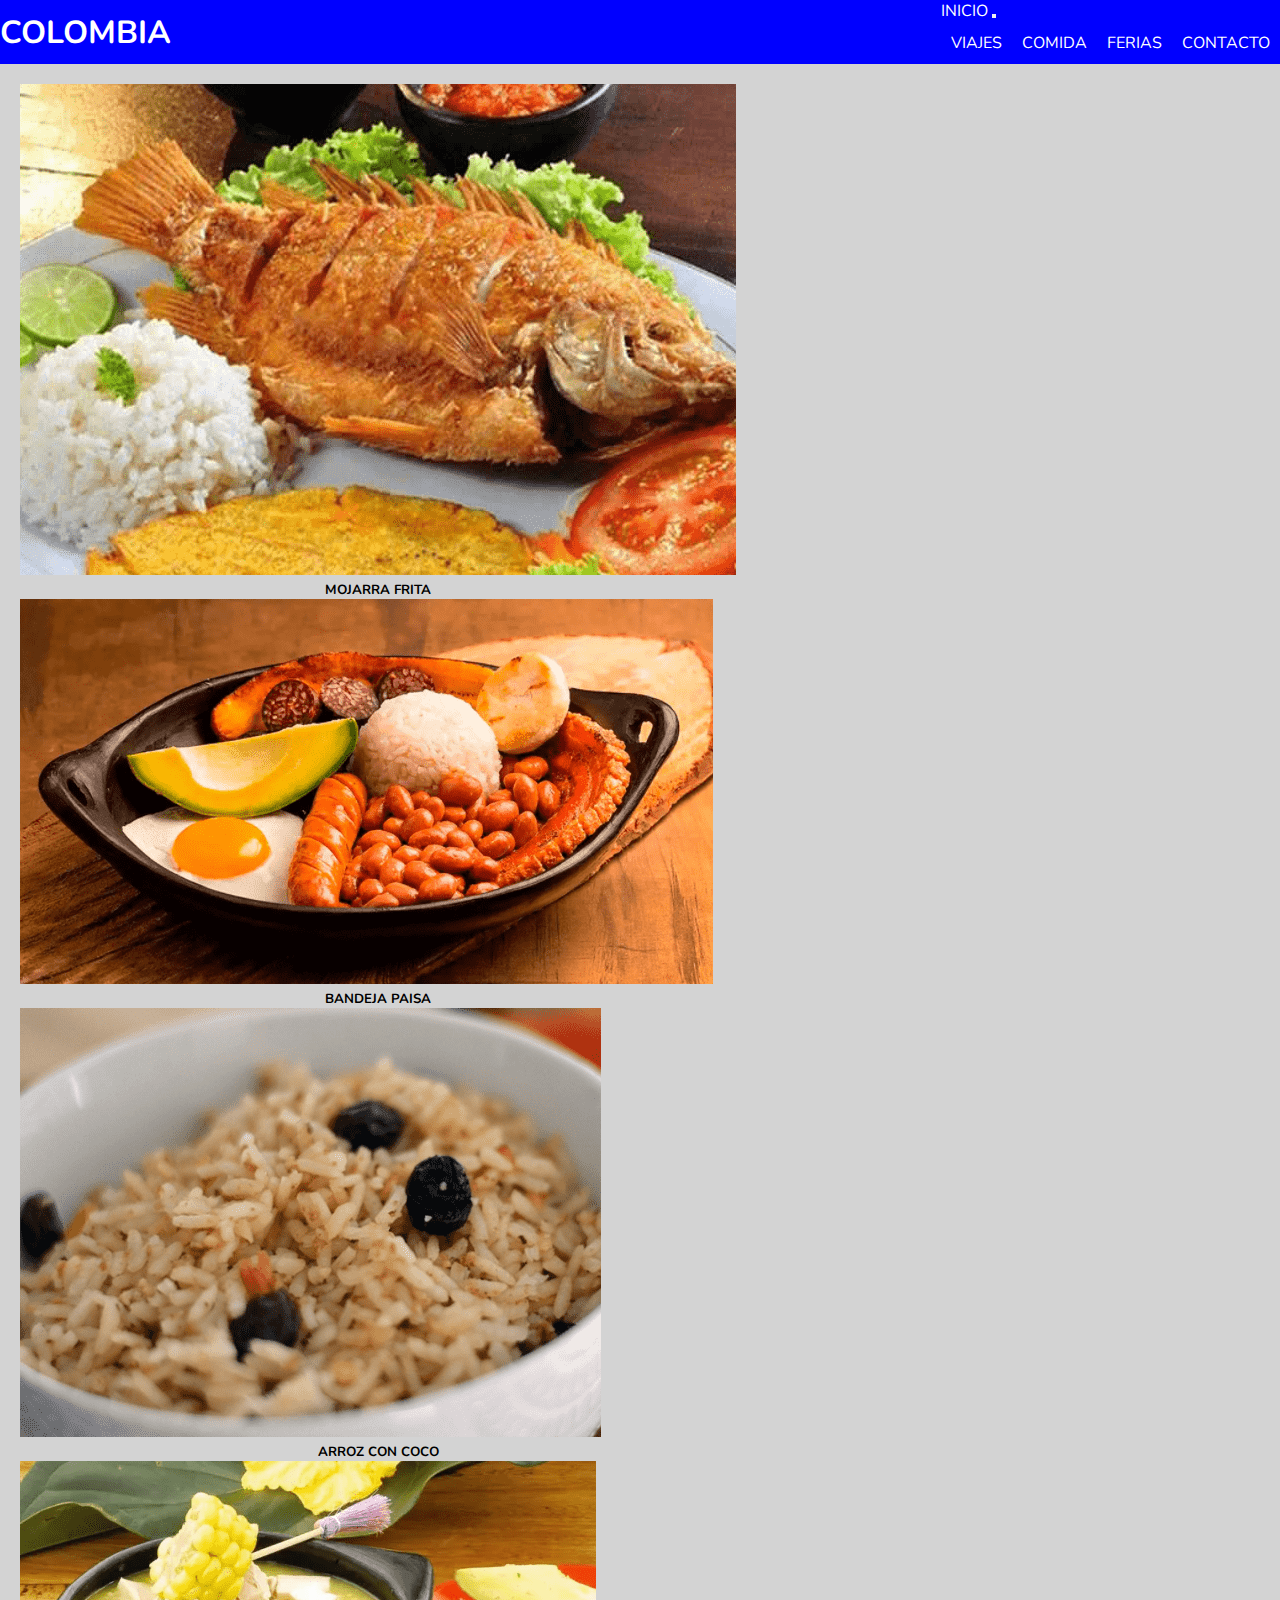
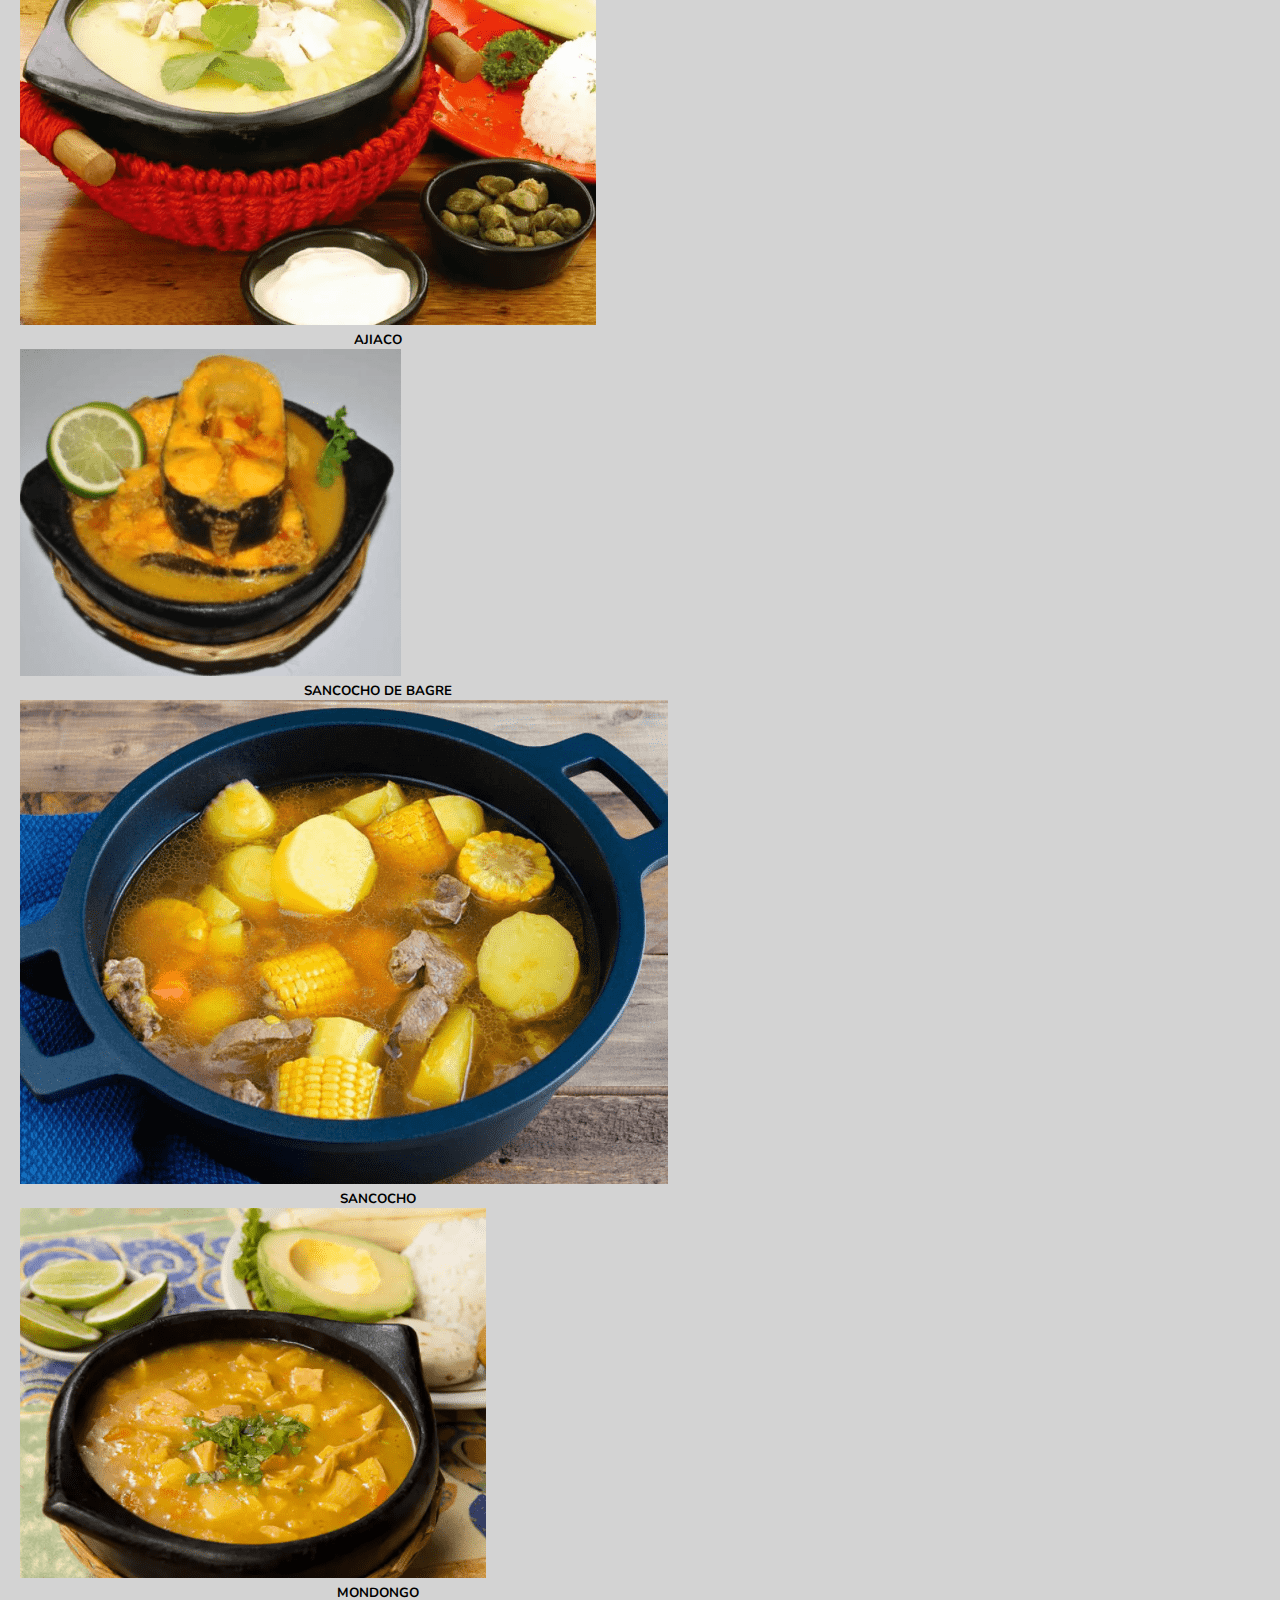
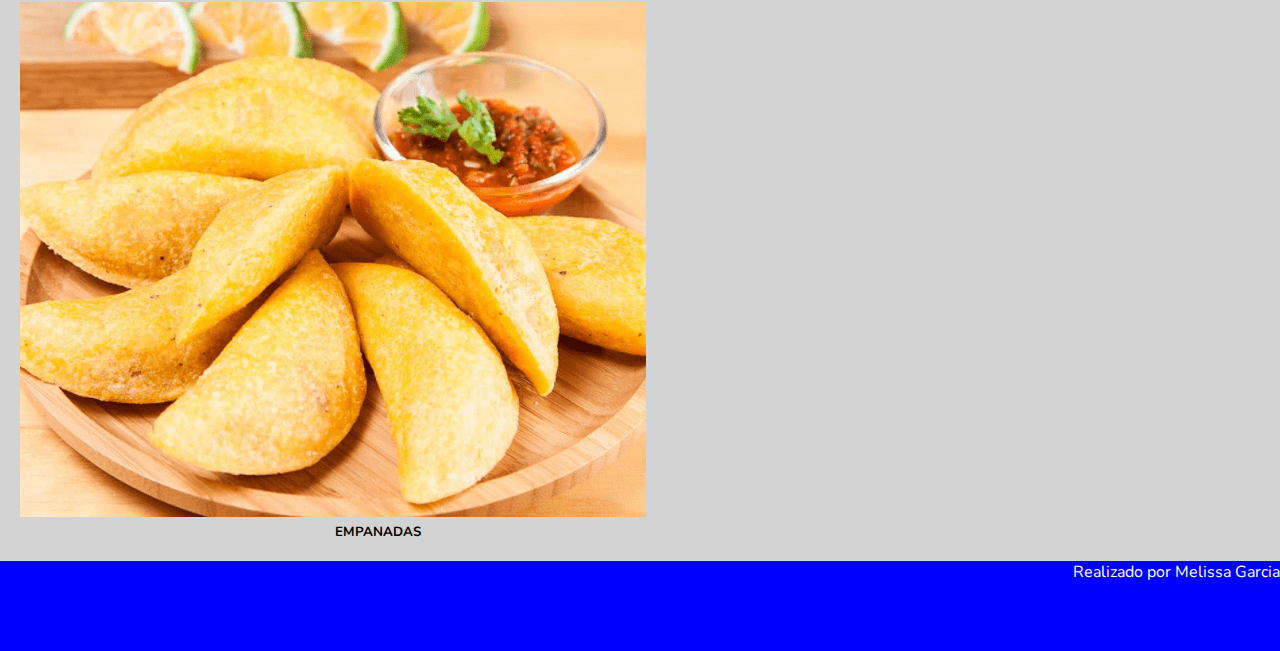
==== commit aedb4b23: "SASS II y SEO" ====
--- a/html/comida.html
+++ b/html/comida.html
@@ -1,7 +1,12 @@
 <!DOCTYPE html>
 <html lang="en">
   <head>
-    <title>Colombia</title>
+    <meta charset="UTF-8">
+    <meta http-equiv="X-UA-Compatible" content="IE=edge">
+    <meta name="viewport" content="width=device-width, initial-scale=1.0">
+    <meta name="keywords" content="colombia, comida tipica, ferias, lugares, viajes">
+    <meta name="description" content="Pagina recomendaciones las comidas tipicas de Colombia">
+    <title>Comidas en Colombia</title>
     <link rel="stylesheet" href="../style.css" />
     <link rel="preconnect" href="https://fonts.googleapis.com" />
     <link rel="preconnect" href="https://fonts.gstatic.com" crossorigin />
@@ -12,117 +17,116 @@
   </head>
   <body>
     <div class="container__card">
-    <header>
-      <h1 class="titulo focus-in-expand">COLOMBIA</h1>
+      <header>
+        <h1 class="titulo focus-in-expand">COLOMBIA</h1>
 
+        <!-- Inicia Bootstrap NAV -->
+  
+          <nav class="navbar navbar-expand-lg navbar-dark" style="background-color: blue;">
+            <div class="container-fluid">
+              <a class="navbar-brand" href="../index.html">Inicio</a>
+              <button class="navbar-toggler" type="button" data-bs-toggle="collapse" data-bs-target="#navbarSupportedContent" aria-controls="navbarSupportedContent" aria-expanded="false" aria-label="Toggle navigation">
+                <span class="navbar-toggler-icon"></span>
+              </button>
+              <div class="collapse navbar-collapse" id="navbarSupportedContent">
+                <ul class="navbar-nav me-auto mb-2 mb-lg-0">
+                  <li class="nav-item">
+                    <a class="nav-link active" aria-current="page" href="viajes.html">Viajes</a>
+                  </li>
+                  <li class="nav-item">
+                    <a class="nav-link active" href="comida.html">Comida</a>
+                  </li>
+                  <li class="nav-item">
+                    <a class="nav-link active" href="ferias.html">Ferias</a>
+                  </li>
+                  <li class="nav-item">
+                    <a class="nav-link active" href="contacto.html">Contacto</a>
+                  </li>                
+              </div>
+            </div>
+          </nav>      
+        <!-- Finaliza Bootstrap NAV -->
+    
+      </header>
 
-      <!-- Inicia Bootstrap NAV -->
- 
-        <nav class="navbar navbar-expand-lg navbar-dark" style="background-color: blue;">
-          <div class="container-fluid">
-            <a class="navbar-brand" href="../index.html">Inicio</a>
-            <button class="navbar-toggler" type="button" data-bs-toggle="collapse" data-bs-target="#navbarSupportedContent" aria-controls="navbarSupportedContent" aria-expanded="false" aria-label="Toggle navigation">
-              <span class="navbar-toggler-icon"></span>
-            </button>
-            <div class="collapse navbar-collapse" id="navbarSupportedContent">
-              <ul class="navbar-nav me-auto mb-2 mb-lg-0">
-                <li class="nav-item">
-                  <a class="nav-link active" aria-current="page" href="viajes.html">Viajes</a>
-                </li>
-                <li class="nav-item">
-                  <a class="nav-link active" href="comida.html">Comida</a>
-                </li>
-                <li class="nav-item">
-                  <a class="nav-link active" href="Ferias.html">Ferias</a>
-                </li>
-                <li class="nav-item">
-                  <a class="nav-link active" href="Contacto.html">Contacto</a>
-                </li>                
+      <main class="cards">
+
+        <!-- Inicia cards con Bootstrap -->
+
+         <div class="row row-cols-1 row-cols-sm-2 row-cols-md-3 row-cols-lg-4 g-4">
+            <div class="col">
+              <div class="card h-100">
+                <img src="../img/MojarraFrita.PNG" class="card-img-top" alt="...">
+                <div class="card-body">
+                  <h5 class="card-title">Mojarra Frita</h5>       
+                </div>
+              </div>
             </div>
-          </div>
-        </nav>      
-      <!-- Finaliza Bootstrap NAV -->
-    
-    </header>
-
-    <main class="cards">
-
-      <!-- Inicia cards con Bootstrap -->
-
-        <div class="row row-cols-1 row-cols-md-4 g-4">
-          <div class="col">
-            <div class="card h-100">
-              <img src="../img/MojarraFrita.PNG" class="card-img-top" alt="...">
-              <div class="card-body">
-                <h5 class="card-title">Mojarra Frita</h5>       
+            <div class="col">
+              <div class="card h-100">
+                <img src="../img/bandejapaisa.png" class="card-img-top" alt="...">
+                <div class="card-body">
+                  <h5 class="card-title">Bandeja Paisa</h5>        
+                </div>
+              </div>
+            </div>
+            <div class="col">
+              <div class="card h-100">
+                <img src="../img/Arrozconcoco.PNG" class="card-img-top" alt="...">
+                <div class="card-body">
+                  <h5 class="card-title">Arroz con coco</h5>        
+                </div>
+              </div>
+            </div>
+            <div class="col">
+              <div class="card h-100">
+                <img src="../img/Ajiaco.PNG" class="card-img-top" alt="...">
+                <div class="card-body">
+                  <h5 class="card-title">Ajiaco</h5>        
+                </div>
+              </div>
+            </div>
+            <div class="col">
+              <div class="card h-100">
+                <img src="../img/SancochodeBagre.PNG" class="card-img-top" alt="...">
+                <div class="card-body">
+                  <h5 class="card-title">Sancocho de Bagre</h5>       
+                </div>
+              </div>
+            </div>
+            <div class="col">
+              <div class="card h-100">
+                <img src="../img/Sancocho.PNG" class="card-img-top" alt="...">
+                <div class="card-body">
+                  <h5 class="card-title">Sancocho</h5>        
+                </div>
+              </div>
+            </div>
+            <div class="col">
+              <div class="card h-100">
+                <img src="../img/Mondongo.PNG" class="card-img-top" alt="...">
+                <div class="card-body">
+                  <h5 class="card-title">Mondongo</h5>        
+                </div>
+              </div>
+            </div>
+            <div class="col">
+              <div class="card h-100">
+                <img src="../img/Empanadas.PNG" class="card-img-top" alt="...">
+                <div class="card-body">
+                  <h5 class="card-title">Empanadas</h5>        
+                </div>
               </div>
             </div>
           </div>
-          <div class="col">
-            <div class="card h-100">
-              <img src="../img/bandejapaisa.png" class="card-img-top" alt="...">
-              <div class="card-body">
-                <h5 class="card-title">Bandeja Paisa</h5>        
-              </div>
-            </div>
-          </div>
-          <div class="col">
-            <div class="card h-100">
-              <img src="../img/Arrozconcoco.PNG" class="card-img-top" alt="...">
-              <div class="card-body">
-                <h5 class="card-title">Arroz con coco</h5>        
-              </div>
-            </div>
-          </div>
-          <div class="col">
-            <div class="card h-100">
-              <img src="../img/Ajiaco.PNG" class="card-img-top" alt="...">
-              <div class="card-body">
-                <h5 class="card-title">Ajiaco</h5>        
-              </div>
-            </div>
-          </div>
-          <div class="col">
-            <div class="card h-100">
-              <img src="../img/SancochodeBagre.PNG" class="card-img-top" alt="...">
-              <div class="card-body">
-                <h5 class="card-title">Sancocho de Bagre</h5>       
-              </div>
-            </div>
-          </div>
-          <div class="col">
-            <div class="card h-100">
-              <img src="../img/Sancocho.PNG" class="card-img-top" alt="...">
-              <div class="card-body">
-                <h5 class="card-title">Sancocho</h5>        
-              </div>
-            </div>
-          </div>
-          <div class="col">
-            <div class="card h-100">
-              <img src="../img/Mondongo.PNG" class="card-img-top" alt="...">
-              <div class="card-body">
-                <h5 class="card-title">Mondongo</h5>        
-              </div>
-            </div>
-          </div>
-          <div class="col">
-            <div class="card h-100">
-              <img src="../img/Empanadas.PNG" class="card-img-top" alt="...">
-              <div class="card-body">
-                <h5 class="card-title">Empanadas</h5>        
-              </div>
-            </div>
-          </div>
-        </div>
         <!-- Fin cards con Bootstrap -->
-    </main>
+      </main>
 
-    <footer class="piedepag">
-      <p>Realizado por Melissa Garcia</p>
-    </footer>
-    <div class="container__card">
-      <script src="https://cdn.jsdelivr.net/npm/@popperjs/core@2.10.2/dist/umd/popper.min.js" integrity="sha384-7+zCNj/IqJ95wo16oMtfsKbZ9ccEh31eOz1HGyDuCQ6wgnyJNSYdrPa03rtR1zdB" crossorigin="anonymous"></script>
-      <script src="https://cdn.jsdelivr.net/npm/bootstrap@5.1.3/dist/js/bootstrap.min.js" integrity="sha384-QJHtvGhmr9XOIpI6YVutG+2QOK9T+ZnN4kzFN1RtK3zEFEIsxhlmWl5/YESvpZ13" crossorigin="anonymous"></script>
+      <footer class="piedepag">
+        <p>Realizado por Melissa Garcia</p>
+      </footer>
+    </div>
+    <script src="https://cdn.jsdelivr.net/npm/@popperjs/core@2.10.2/dist/umd/popper.min.js" integrity="sha384-7+zCNj/IqJ95wo16oMtfsKbZ9ccEh31eOz1HGyDuCQ6wgnyJNSYdrPa03rtR1zdB" crossorigin="anonymous"></script>
+    <script src="https://cdn.jsdelivr.net/npm/bootstrap@5.1.3/dist/js/bootstrap.min.js" integrity="sha384-QJHtvGhmr9XOIpI6YVutG+2QOK9T+ZnN4kzFN1RtK3zEFEIsxhlmWl5/YESvpZ13" crossorigin="anonymous"></script>
   </body>
 </html>
--- a/style.css
+++ b/style.css
@@ -86,30 +86,6 @@
   margin: 10px;
 }
 
-.intro {
-  background-image: url(./img/Colombia.PNG);
-  background-repeat: no-repeat;
-  background-position: center;
-  background-color: silver;
-  background-size: cover;
-  height: 100%;
-  display: flex;
-  justify-content: center;
-  align-items: center;
- }
-
-.intro__box {
-  border: black 3px solid;
-  text-align: center;
-  width: 33%;
-  color: black;
-  font-weight: bold;
-  box-shadow: 5px 5px 5px black;
-}
-
-.intro__box p {
-  font-size: 18px;
-}
 
 .piedepag {
   background-color: blue;
@@ -163,7 +139,7 @@
 }
 
  @media (max-width:630px){
-  
+
   .intro__box {
     width: 38%;
   }
